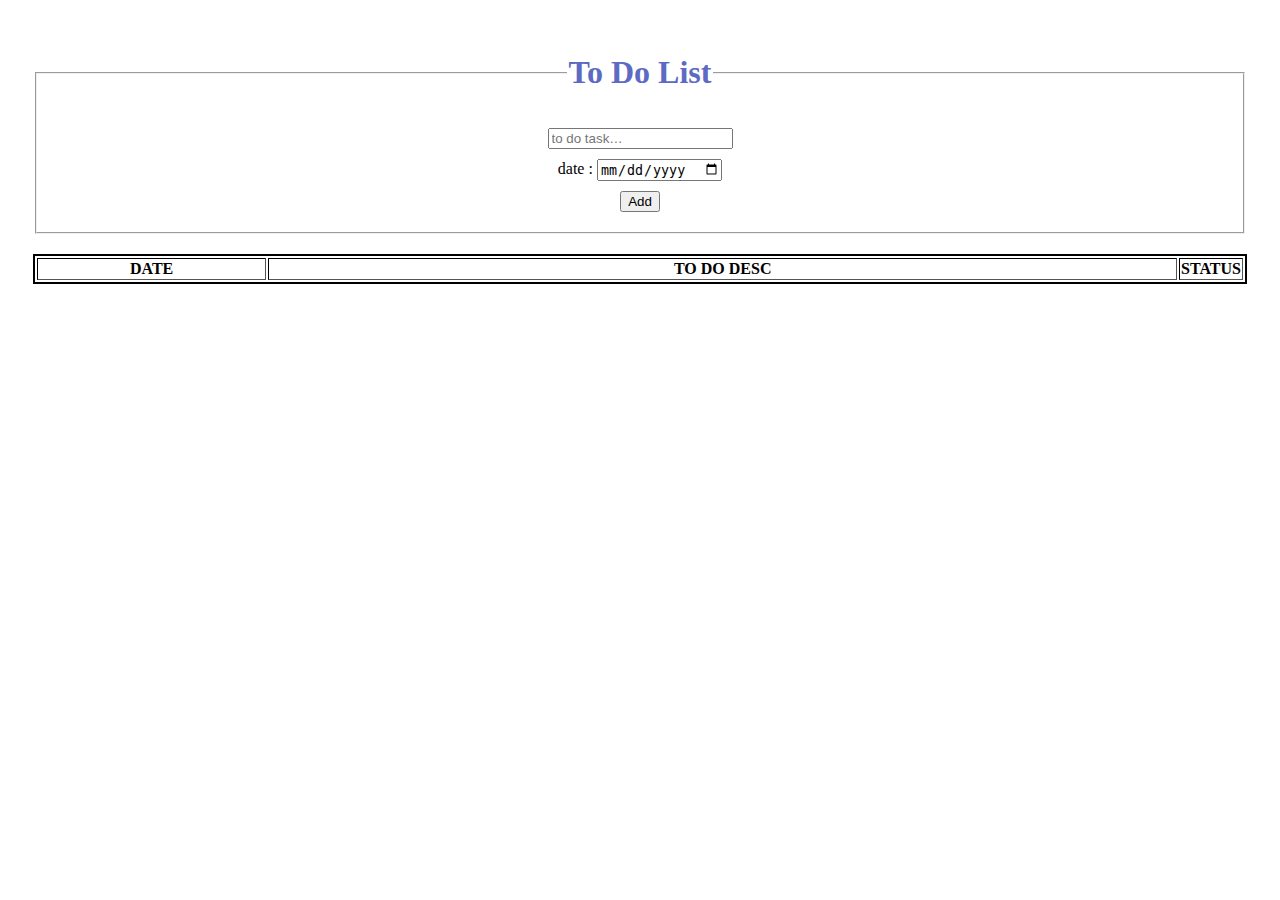
==== To Do List/index.html @ 673911e3 "initial commit" ====
<!DOCTYPE html>
<html>

<head>
    <title>to do list</title>
    <link rel="stylesheet" href="style.css" />
</head>

<body>
    <fieldset>
        <legend>
            <h1 class="title">To Do List </h1>
        </legend>

        <div class="container">
            <div class="txtbox">
                <input type="text" id="task" placeholder="to do task…">
            </div>
            <div class="dt">
                date : <input type="date" id="date">
            </div>
            <div class="subtn">
                <input type="submit" value="Add" id="addBtn" onclick="addToList()">
            </div>
        </div>
    </fieldset>


    <table id="toDoTable" border="1">
        <tr>
            <th class="dateCol">DATE</th>
            <th class="taskCol">TO DO DESC</th>
            <th class="statusCol">STATUS</th>
        </tr>
    </table>
    <script>

        function addToList() {

            var table = document.getElementById("toDoTable");
            var row = table.insertRow(1);
            var cell1 = row.insertCell(0);
            var cell2 = row.insertCell(1);
            var cell3 = row.insertCell(2);


            let checkbox = document.createElement('input');
            checkbox.type = "checkbox";
            checkbox.id = "chkbox";
            
            cell1.innerHTML = document.getElementById('date').value;
            cell2.innerHTML = document.getElementById('task').value;
            cell3.appendChild(checkbox);

            checkbox.onclick = document.getElementById('chkbox').style.backgroundColor=black;

        }
        
    </script>
</body>

</html>
---- To Do List/style.css ----
body{
    display: block;
    justify-content: center;
    text-align: center;
    padding: 25px;
    
  }
  .title {
      color: #5C6AC4;
  }
  div {
    margin: 10px;
  }
  table {
    margin-top: 20px;
    border: 2px solid black;
    width:100%;
  }
  
.dateCol{
    width:20%;
}
.taskCol{
    width:100%;
}
.statusCol{
    width:10%;
}
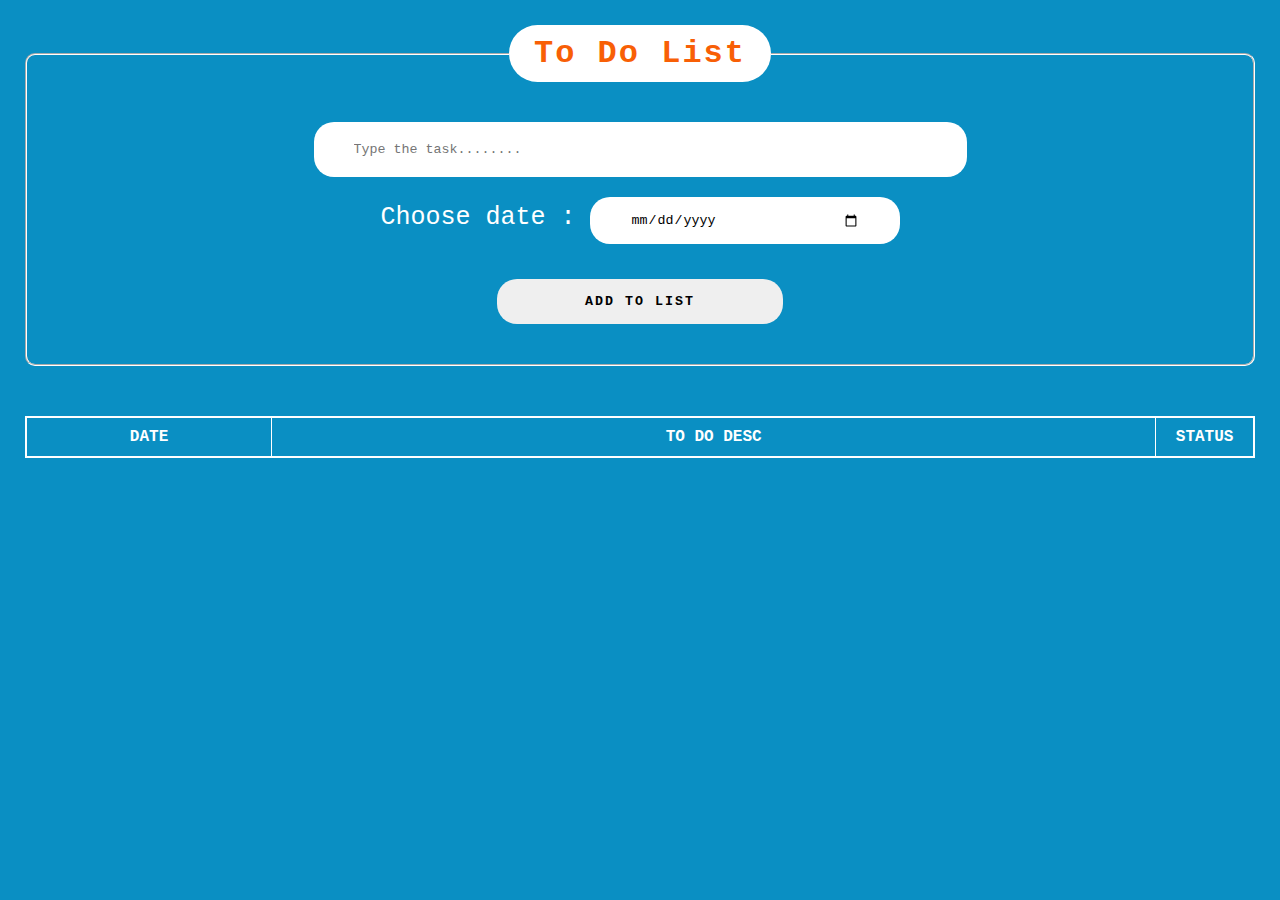
==== commit 477d3ff0: "Update index.html" ====
--- a/To Do List/index.html
+++ b/To Do List/index.html
@@ -2,6 +2,8 @@
 <html>
 
 <head>
+    <meta charset="UTF-8">
+    <meta name="viewport" content="width=device-width, initial-scale=1.0">
     <title>to do list</title>
     <link rel="stylesheet" href="style.css" />
 </head>
@@ -14,13 +16,13 @@
 
         <div class="container">
             <div class="txtbox">
-                <input type="text" id="task" placeholder="to do task…">
+                <input type="text" id="task" placeholder="Type the task........" required>
             </div>
             <div class="dt">
-                date : <input type="date" id="date">
+                Choose date : <input type="date" id="date" required>
             </div>
             <div class="subtn">
-                <input type="submit" value="Add" id="addBtn" onclick="addToList()">
+                <input type="submit" value="ADD TO LIST" id="addBtn" onclick="addToList()">
             </div>
         </div>
     </fieldset>
@@ -37,26 +39,46 @@
 
         function addToList() {
 
-            var table = document.getElementById("toDoTable");
-            var row = table.insertRow(1);
-            var cell1 = row.insertCell(0);
-            var cell2 = row.insertCell(1);
-            var cell3 = row.insertCell(2);
+            dateValue = document.getElementById('date').value;
+            taskValue = document.getElementById('task').value;
+
+            if (dateValue == "" || taskValue == "") {
+                alert("Please fill input !!!");
+                return;
+            }
+            else {
+                var table = document.getElementById("toDoTable");
+                var row = table.insertRow(1);
+                var cell1 = row.insertCell(0);
+                var cell2 = row.insertCell(1);
+                var cell3 = row.insertCell(2);
 
 
-            let checkbox = document.createElement('input');
-            checkbox.type = "checkbox";
-            checkbox.id = "chkbox";
-            
-            cell1.innerHTML = document.getElementById('date').value;
-            cell2.innerHTML = document.getElementById('task').value;
-            cell3.appendChild(checkbox);
+                let checkbox = document.createElement('input');
+                checkbox.type = "checkbox";
+                checkbox.id = "chkbox";
+                checkbox.value = ""
+                checkbox.onclick = "taskComplt()";
 
-            checkbox.onclick = document.getElementById('chkbox').style.backgroundColor=black;
+                cell1.innerHTML = document.getElementById('date').value;
+                cell2.innerHTML = document.getElementById('task').value;
+                cell3.appendChild(checkbox);
+
+                row.id = "row/s"
+                // function taskComplt(){
+                //     var completedTask = document.getElementById('row/s');
+                //     completedTask.style.backgroundColor="black";
+                //     row.innerHTML = completedTask;
+                // }
+
+
+            }
+
+            // checkbox.onclick = document.getElementById('chkbox').style.backgroundColor=black;
 
         }
-        
+
     </script>
 </body>
 
-</html>+</html>
--- a/To Do List/style.css
+++ b/To Do List/style.css
@@ -1,28 +1,94 @@
-body{
+* {
+    margin: 0;
+    padding: 0;
+    font-family: 'Courier New', Courier, monospace;
+}
+
+body {
     display: block;
     justify-content: center;
     text-align: center;
     padding: 25px;
-    
-  }
-  .title {
-      color: #5C6AC4;
-  }
-  div {
+    background-color: #0a8fc3;
+    color: #fff;
+}
+
+.title {
+    color: #f85f06;
+    padding: 10px 25px;
+    background-color: #fff;
+    border-radius: 30px;
+    letter-spacing: 2px;
+}
+
+div {
     margin: 10px;
-  }
-  table {
+}
+
+fieldset {
+    border-color: #fff;
+    border-radius: 10px;
+}
+
+table {
     margin-top: 20px;
-    border: 2px solid black;
-    width:100%;
-  }
-  
-.dateCol{
-    width:20%;
+    border: 2px solid #fff;
+    width: 100%;
 }
-.taskCol{
-    width:100%;
+
+.container {
+    font-size: 25px;
+    padding: 20px;
 }
-.statusCol{
-    width:10%;
-}+
+#task {
+    width: 50%;
+    padding: 20px 40px;
+    border-style: hidden;
+    border-radius: 20px;
+}
+
+#date {
+    width: 20%;
+    margin: 10px 0;
+    padding: 15px 40px;
+    border-style: hidden;
+    border-radius: 20px;
+}
+
+#addBtn {
+    width: 25%;
+    margin-top: 15px;
+    padding: 15px 30px;
+    border-style: hidden;
+    border-radius: 20px;
+    letter-spacing: 2px;
+    font-weight: bold;
+}
+
+#addBtn:hover {
+    background-color: #0000ff;
+    color: #fff;
+}
+
+#toDoTable {
+    margin-top: 50px;
+    border-collapse: collapse;
+}
+
+tr td {
+    padding: 6px;
+}
+
+.dateCol {
+    width: 20%;
+    padding: 10px;
+}
+
+.taskCol {
+    width: 72%;
+}
+
+.statusCol {
+    width: 12%;
+}
